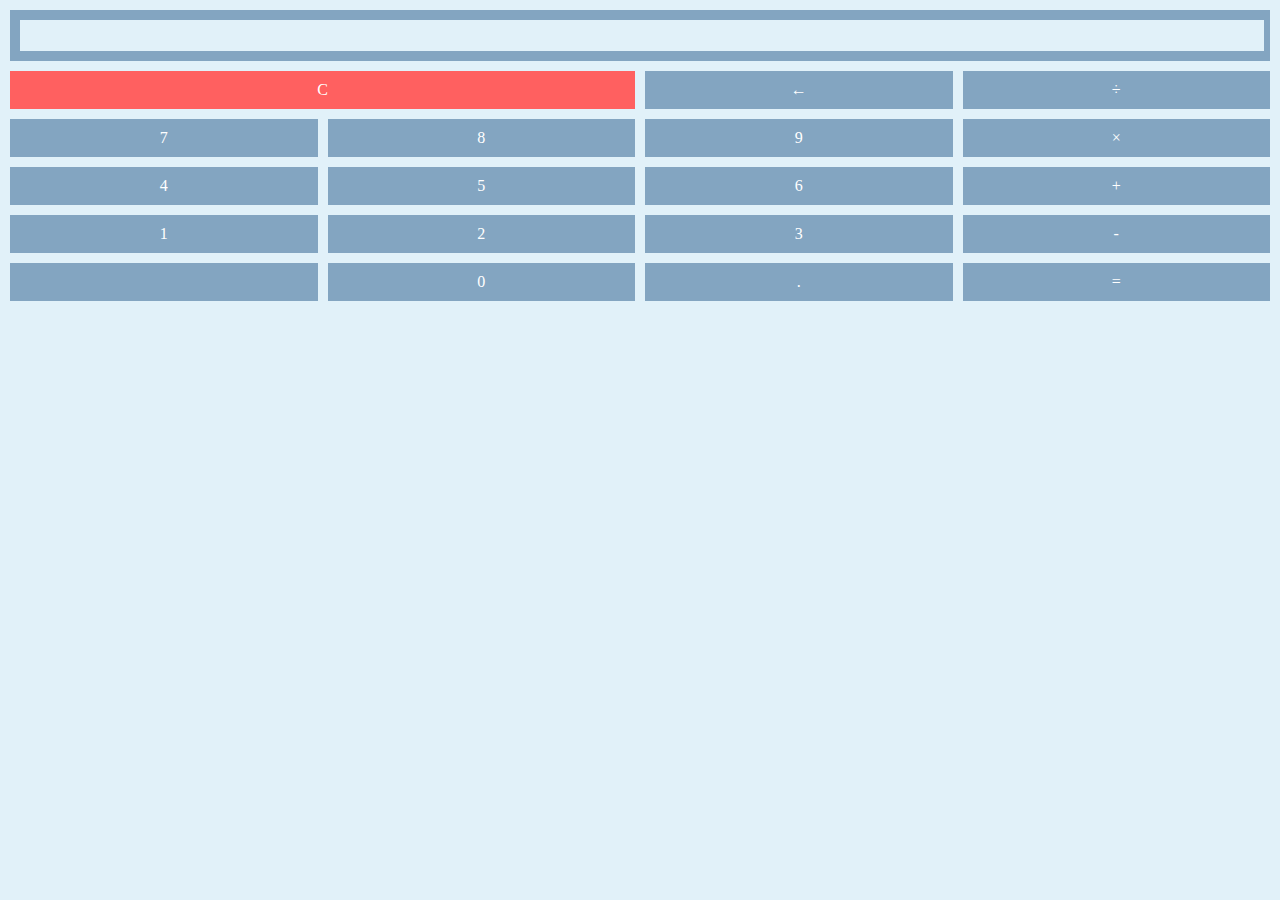
==== index.html @ 02e13bd2 "Add files via upload" ====
<!DOCTYPE html>
<html>
<head>
	<meta charset="utf-8">
	<meta name="viewport" content="user-scalable=no, initial-scale=1.0, maximum-scale=1.0, minimum-scale=1.0, width=device-width">
	
	<title>계산기</title>
	<link rel="stylesheet" href="./style.css">
	<link rel="manifest" href="./manifest.json"/>
	<script type="text/javascript" src="./cal.min.js"></script>
	<meta name="theme-color" content="#fff">
	<script type="text/javascript">
	if ('serviceWorker' in navigator) {
		window.addEventListener('load', function() {
			navigator.serviceWorker.register('./sw.js').then(function(registration) {
				// Registration was successful
				console.log('ServiceWorker registration successful with scope: ', registration.scope);
			}).catch(function(err) {
				// registration failed :(
				console.log('ServiceWorker registration failed: ', err);
			});
		});
	}
	</script>
</head>
<body>
	<table cellspacing="10" cellpadding="10">
		<tr>
			<td colspan="4"><input type="type" name="val" id="hi098123_result" readonly="readonly"></td>
		</tr>
		<tr>
			<td colspan="2" onclick="hi098123_allclear();" style="background-color: #ff6060;">C</td>
			<td onclick="hi098123_back();">←</td>
			<td onclick="hi098123_num('/');">÷</td>
		</tr>
		<tr>
			<td onclick="hi098123_num(7);">7</td>
			<td onclick="hi098123_num(8);">8</td>
			<td onclick="hi098123_num(9);">9</td>
			<td onclick="hi098123_num('*');">×</td>
		</tr>
		<tr>
			<td onclick="hi098123_num(4);">4</td>
			<td onclick="hi098123_num(5);">5</td>
			<td onclick="hi098123_num(6);">6</td>
			<td onclick="hi098123_num('+');">+</td>
		</tr>
		<tr>
			<td onclick="hi098123_num(1);">1</td>
			<td onclick="hi098123_num(2);">2</td>
			<td onclick="hi098123_num(3);">3</td>
			<td onclick="hi098123_num('-');">-</td>
		</tr>
		<tr>
			<td> </td>
			<td onclick="hi098123_num(0);">0</td>
			<td onclick="hi098123_num('.');">.</td>
			<td onclick="hi098123_getresult();">=</td>
		</tr>
	</table>
</body>
</html>
---- style.css ----
body{
	margin: 0;
	-webkit-user-select: none;
	-moz-user-select: none;
	-ms-user-select: none;
	user-select: none;
	background-color: #e1f1f9;
}
table{
	width: 100%;
	text-align: center;
}
table input{
	width: 100%;
	text-align: right;
	font-size: 25px;
	border: 0px;
	background-color: #e1f1f9;
}
table td{
	width: 25%;
	cursor: pointer;
	background-color: #83a5c1;
    color: #fff;
}
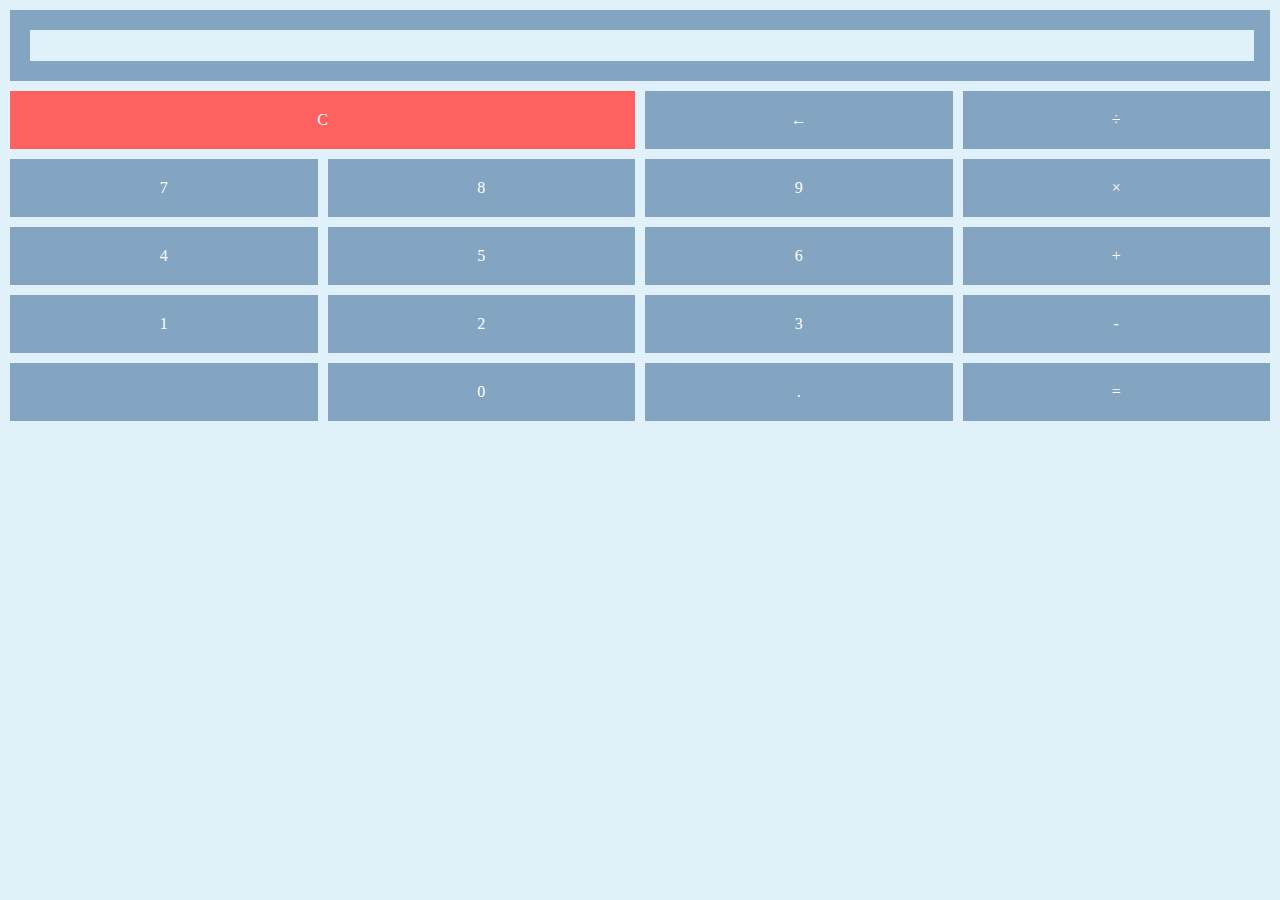
==== commit 0d2e008b: "Update index.html" ====
--- a/index.html
+++ b/index.html
@@ -24,7 +24,7 @@
 	</script>
 </head>
 <body>
-	<table cellspacing="10" cellpadding="10">
+	<table cellspacing="10" cellpadding="20">
 		<tr>
 			<td colspan="4"><input type="type" name="val" id="hi098123_result" readonly="readonly"></td>
 		</tr>
@@ -59,4 +59,4 @@
 		</tr>
 	</table>
 </body>
-</html>+</html>
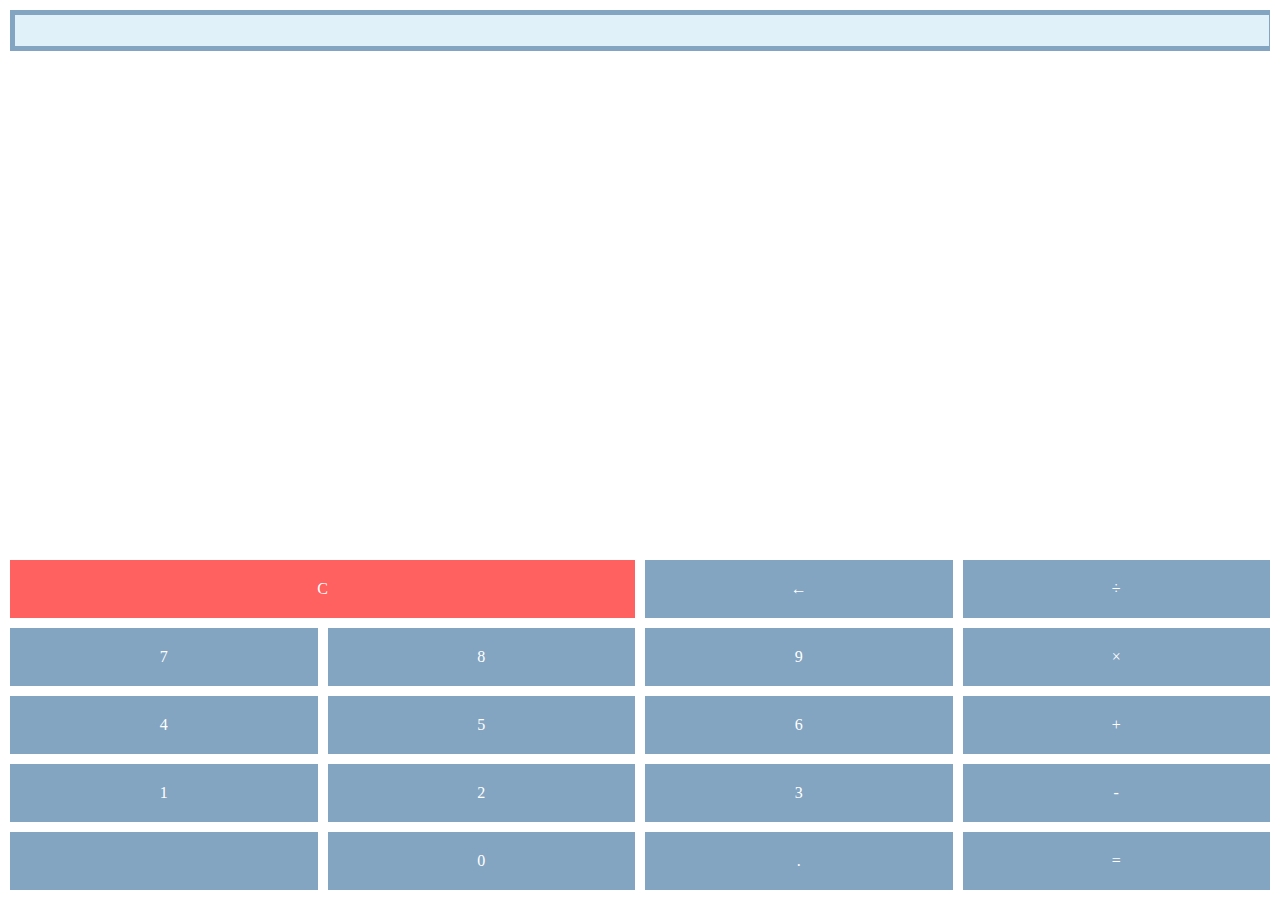
==== commit c9b46a4c: "Add files via upload" ====
--- a/index.html
+++ b/index.html
@@ -24,10 +24,12 @@
 	</script>
 </head>
 <body>
-	<table cellspacing="10" cellpadding="20">
+	<table cellspacing="10" cellpadding="5">
 		<tr>
 			<td colspan="4"><input type="type" name="val" id="hi098123_result" readonly="readonly"></td>
 		</tr>
+	</table>
+	<table cellspacing="10" cellpadding="20" style="position: absolute;bottom: 0;">
 		<tr>
 			<td colspan="2" onclick="hi098123_allclear();" style="background-color: #ff6060;">C</td>
 			<td onclick="hi098123_back();">←</td>
@@ -59,4 +61,4 @@
 		</tr>
 	</table>
 </body>
-</html>
+</html>--- a/style.css
+++ b/style.css
@@ -4,7 +4,7 @@
 	-moz-user-select: none;
 	-ms-user-select: none;
 	user-select: none;
-	background-color: #e1f1f9;
+	background-color: #fff;
 }
 table{
 	width: 100%;
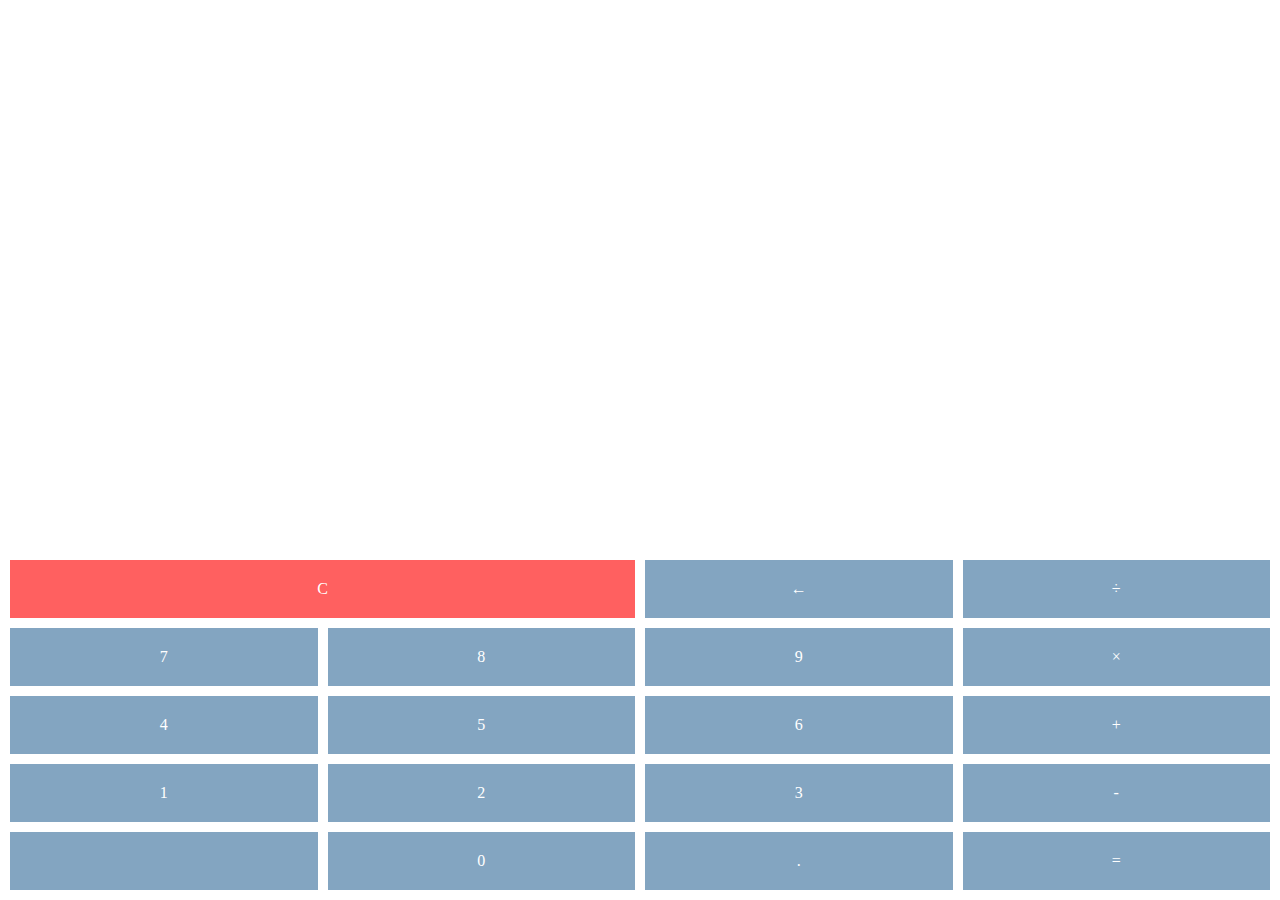
==== commit 4a26db28: "Add files via upload" ====
--- a/index.html
+++ b/index.html
@@ -24,9 +24,9 @@
 	</script>
 </head>
 <body>
-	<table cellspacing="10" cellpadding="5">
+	<table cellspacing="10" cellpadding="5" style="margin: 30px 0px 0px;">
 		<tr>
-			<td colspan="4"><input type="type" name="val" id="hi098123_result" readonly="readonly"></td>
+			<td colspan="4" style="background-color: #fff;"><input type="type" name="val" id="hi098123_result" readonly="readonly"></td>
 		</tr>
 	</table>
 	<table cellspacing="10" cellpadding="20" style="position: absolute;bottom: 0;">
--- a/style.css
+++ b/style.css
@@ -13,9 +13,8 @@
 table input{
 	width: 100%;
 	text-align: right;
-	font-size: 25px;
+	font-size: 48px;
 	border: 0px;
-	background-color: #e1f1f9;
 }
 table td{
 	width: 25%;
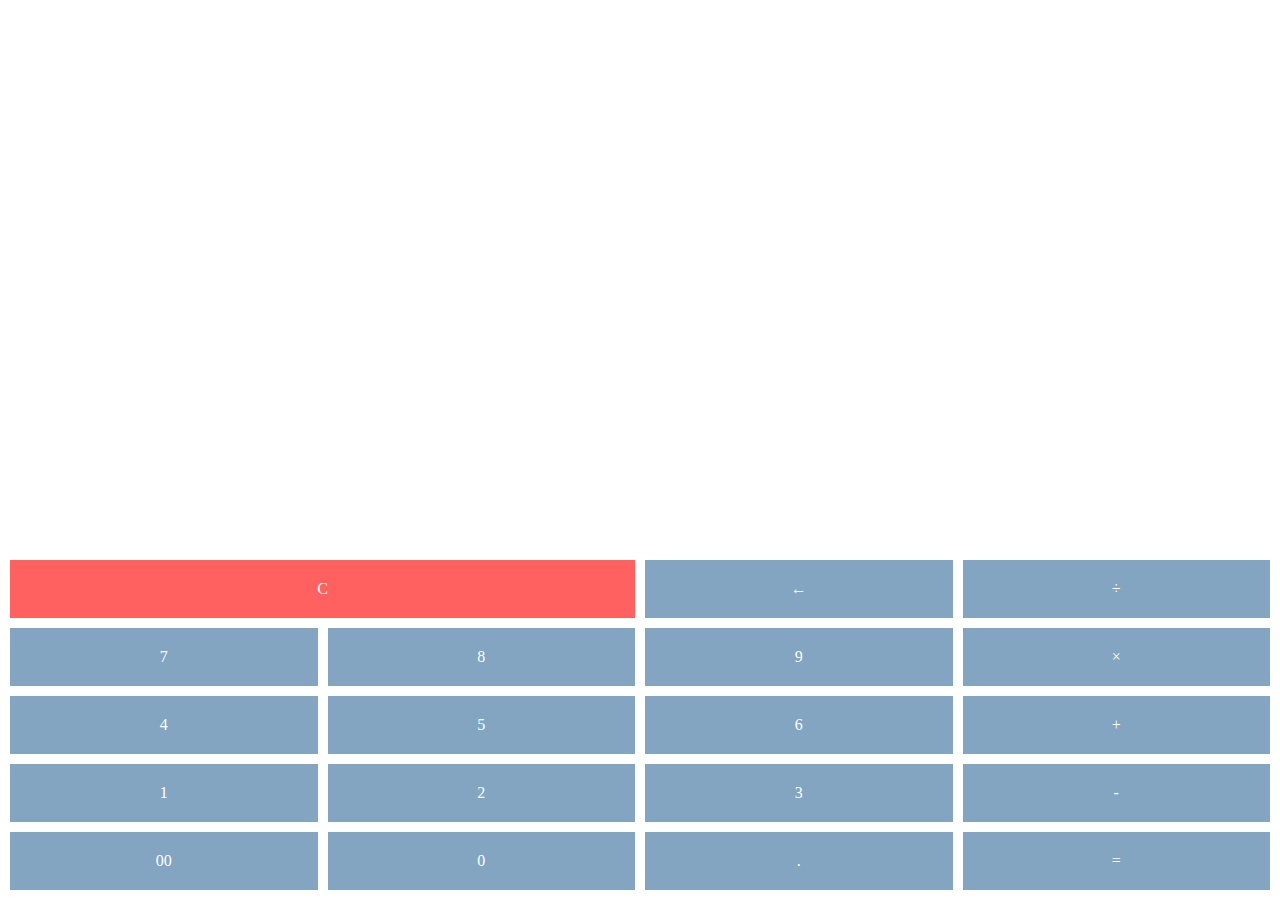
==== commit e1e48468: "Update index.html" ====
--- a/index.html
+++ b/index.html
@@ -54,11 +54,11 @@
 			<td onclick="hi098123_num('-');">-</td>
 		</tr>
 		<tr>
-			<td> </td>
+			<td onclick="hi098123_num('00');">00</td>
 			<td onclick="hi098123_num(0);">0</td>
 			<td onclick="hi098123_num('.');">.</td>
 			<td onclick="hi098123_getresult();">=</td>
 		</tr>
 	</table>
 </body>
-</html>+</html>
